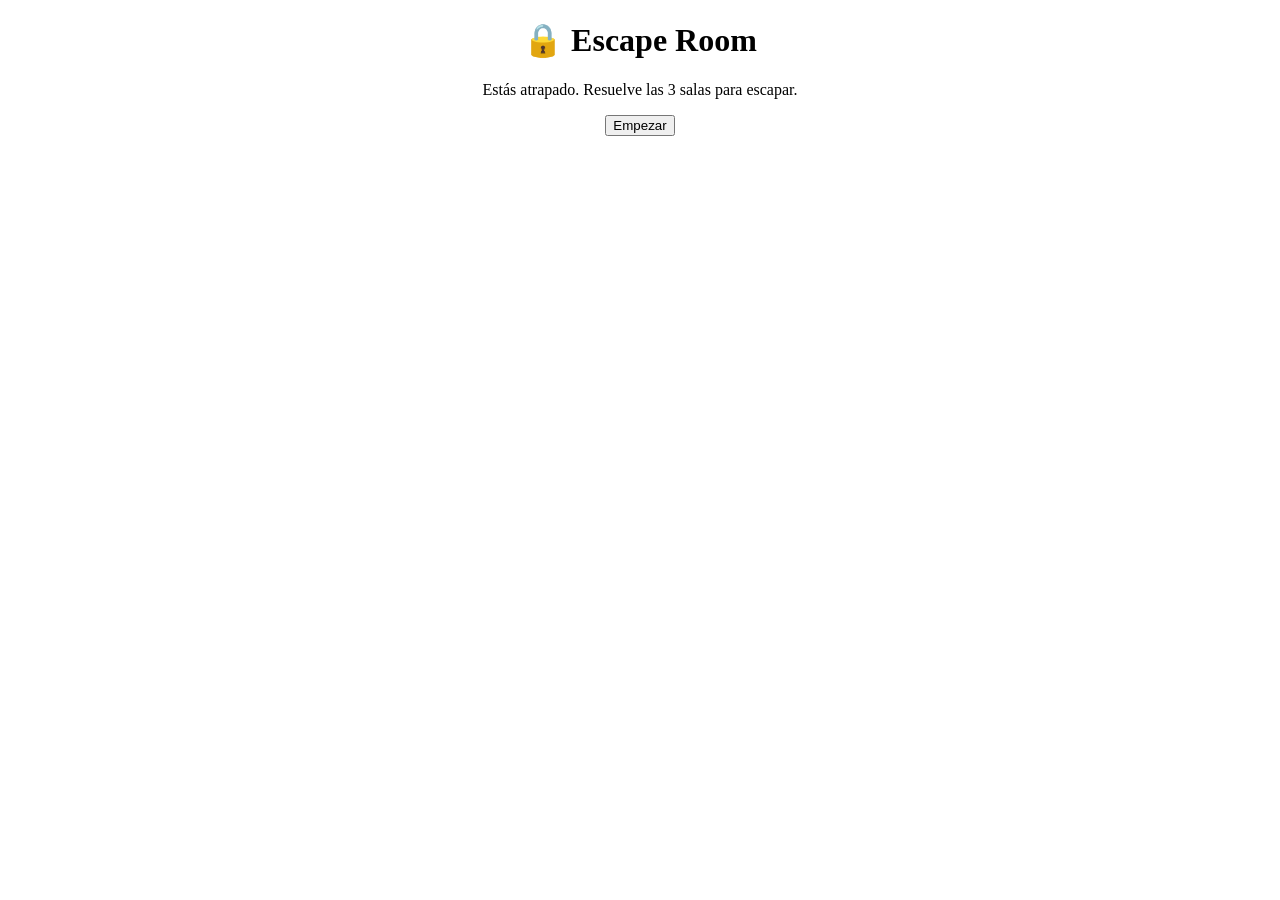
==== index.html @ 05167595 "Sala 1 - pagina de inicio creada" ====
<!DOCTYPE html>
<html lang="es">
<head>
    <meta charset="UTF-8">
    <title>Escape Room</title>
    <link rel="stylesheet" href="style.css">
</head>
<body>
    <div class="caja" style="text-align:center">
        <h1>🔒 Escape Room</h1>
        <p>Estás atrapado. Resuelve las 3 salas para escapar.</p>
        <button onclick="location.href='sala1.html'"> Empezar</button>
    </div>
</body>
</html>
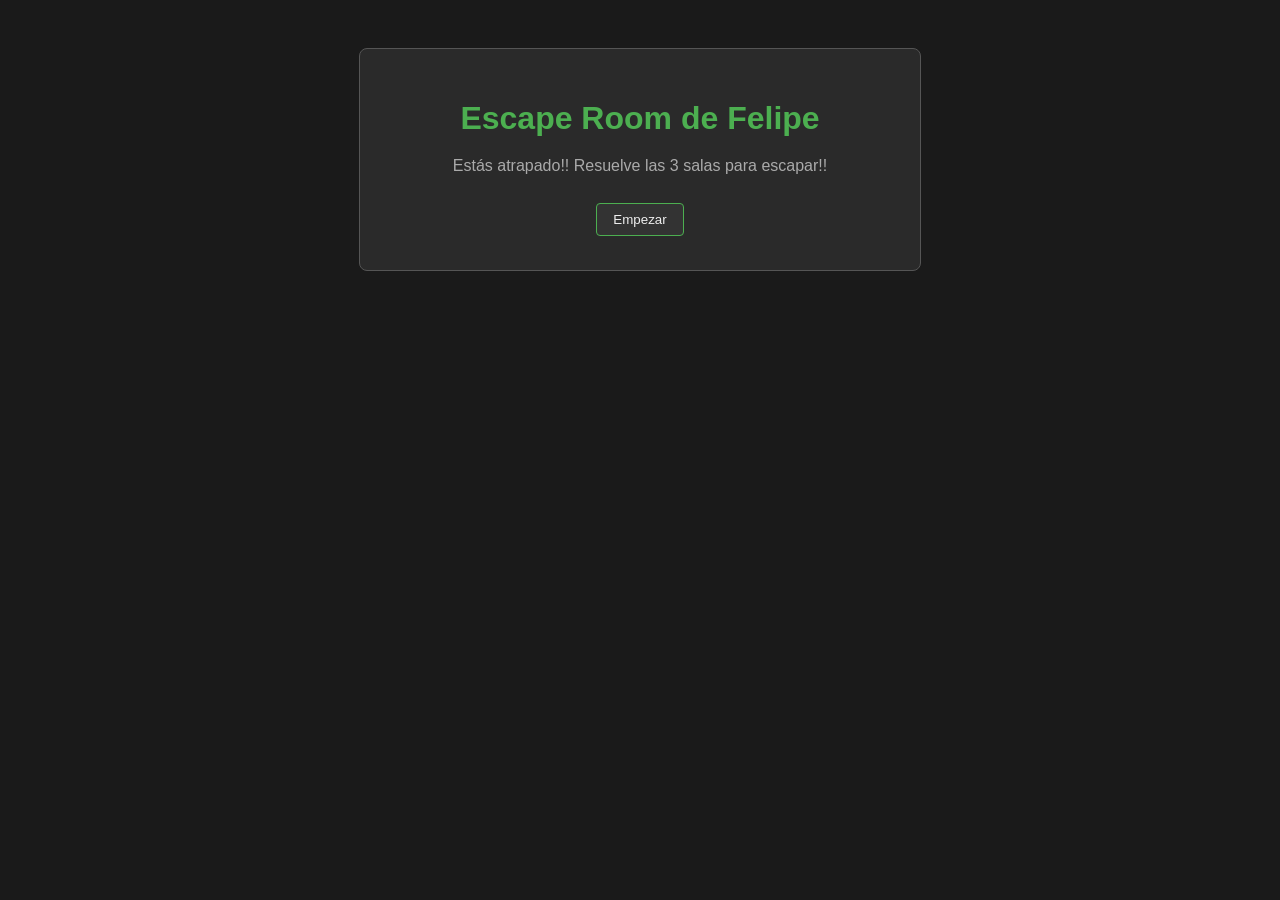
==== commit a3706edf: "Sala 3 - pantalla final y archivos generales" ====
--- a/index.html
+++ b/index.html
@@ -7,8 +7,8 @@
 </head>
 <body>
     <div class="caja" style="text-align:center">
-        <h1>🔒 Escape Room</h1>
-        <p>Estás atrapado. Resuelve las 3 salas para escapar.</p>
+        <h1>Escape Room de Felipe</h1>
+        <p>Estás atrapado!! Resuelve las 3 salas para escapar!!</p>
         <button onclick="location.href='sala1.html'"> Empezar</button>
     </div>
 </body>
--- a/style.css
+++ b/style.css
@@ -0,0 +1,88 @@
+body {
+    background: #1a1a1a;
+    color: #eee;
+    font-family: Arial, sans-serif;
+    display: flex;
+    justify-content: center;
+    padding: 40px 20px;
+}
+
+.caja {
+    background: #2a2a2a;
+    border: 1px solid #555;
+    padding: 30px;
+    max-width: 500px;
+    width: 100%;
+    border-radius: 8px;
+}
+
+h1,
+h2 {
+    color: #4CAF50;
+    margin-bottom: 15px;
+}
+
+p {
+    color: #aaa;
+    margin-bottom: 20px;
+    line-height: 1.6;
+}
+
+button {
+    background: #333;
+    color: #eee;
+    border: 1px solid #4CAF50;
+    padding: 8px 16px;
+    margin: 4px;
+    cursor: pointer;
+    border-radius: 4px;
+}
+
+button:hover {
+    background: #4CAF50;
+    color: #000;
+}
+
+input {
+    background: #111;
+    color: #4CAF50;
+    border: 1px solid #555;
+    padding: 8px 12px;
+    font-size: 1em;
+    border-radius: 4px;
+    margin: 8px 4px;
+    width: 180px;
+    text-align: center;
+}
+
+.pista {
+    background: #111;
+    border-left: 3px solid #4CAF50;
+    padding: 8px 12px;
+    margin: 6px 0;
+    color: #4CAF50;
+}
+
+.error {
+    color: #f44;
+    margin-top: 10px;
+}
+
+.exito {
+    color: #4CAF50;
+    margin-top: 10px;
+}
+
+.bloque {
+    margin: 15px 0;
+    padding: 12px;
+    border: 1px solid #333;
+    border-radius: 4px;
+}
+
+.bloque strong {
+    display: block;
+    color: #aaa;
+    margin-bottom: 8px;
+    font-size: 0.85em;
+}
